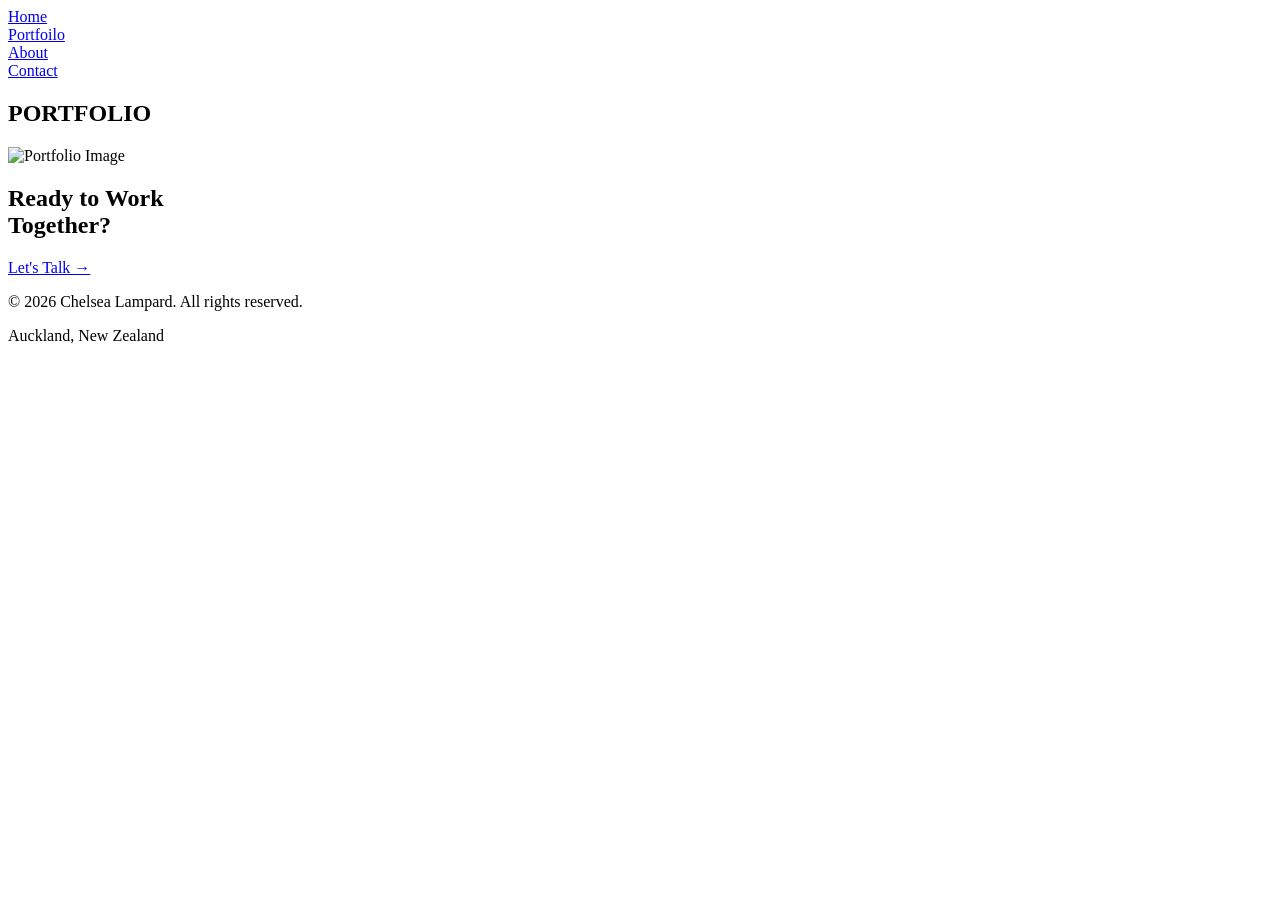
==== index.html @ 827a2244 "Add files via upload" ====
<!DOCTYPE html>
<html lang="en">
  <head>
    <meta charset="UTF-8">
    <link rel="preconnect" href="https://fonts.googleapis.com">
    <link rel="preconnect" href="https://fonts.gstatic.com" crossorigin>
     <link href="https://fonts.googleapis.com/css2?family=Anton&display=swap" rel="stylesheet">
    <link rel="stylesheet" href="/CSS/style.css">
    <meta name="viewport" content="width=device-width, initial-scale=1.0">
    <title>Chelsea's Portfilo</title>
  </head>

  <body>
    </main>
     <div class="menu">
      <div> <a href="/index.html"> Home </a> </div>
      <div> <a href="/portofoilo.html"> Portfoilo </a> </div>
      <div> <a href="/about.html"> About </a> </div>
      <div> <a href="/contact.html"> Contact </a> </div>
     </div>

     <!-- In your index.html body -->
<section class="hero">
  <div class="glass-card">
    <h1>PORTFOLIO</h1>
  </div>
  <div class="hero-image">
    <img src="IMAGES/L&P/APC_0028.webp" alt="Portfolio Image">
  </div>
</section>

    <script src="/JS/Scripts.js"></script>

    

    <div class="cta-band">
  <h2>Ready to Work<br/>Together?</h2>
  <a href="contact.html" class="btn-light"><span>Let's Talk &rarr;</span></a>
    </div>

  <footer>
    <p>&copy; 2026 Chelsea Lampard. All rights reserved.</p>
    <p>Auckland, New Zealand</p>
  </footer>

    </main>
  </body>
</html>
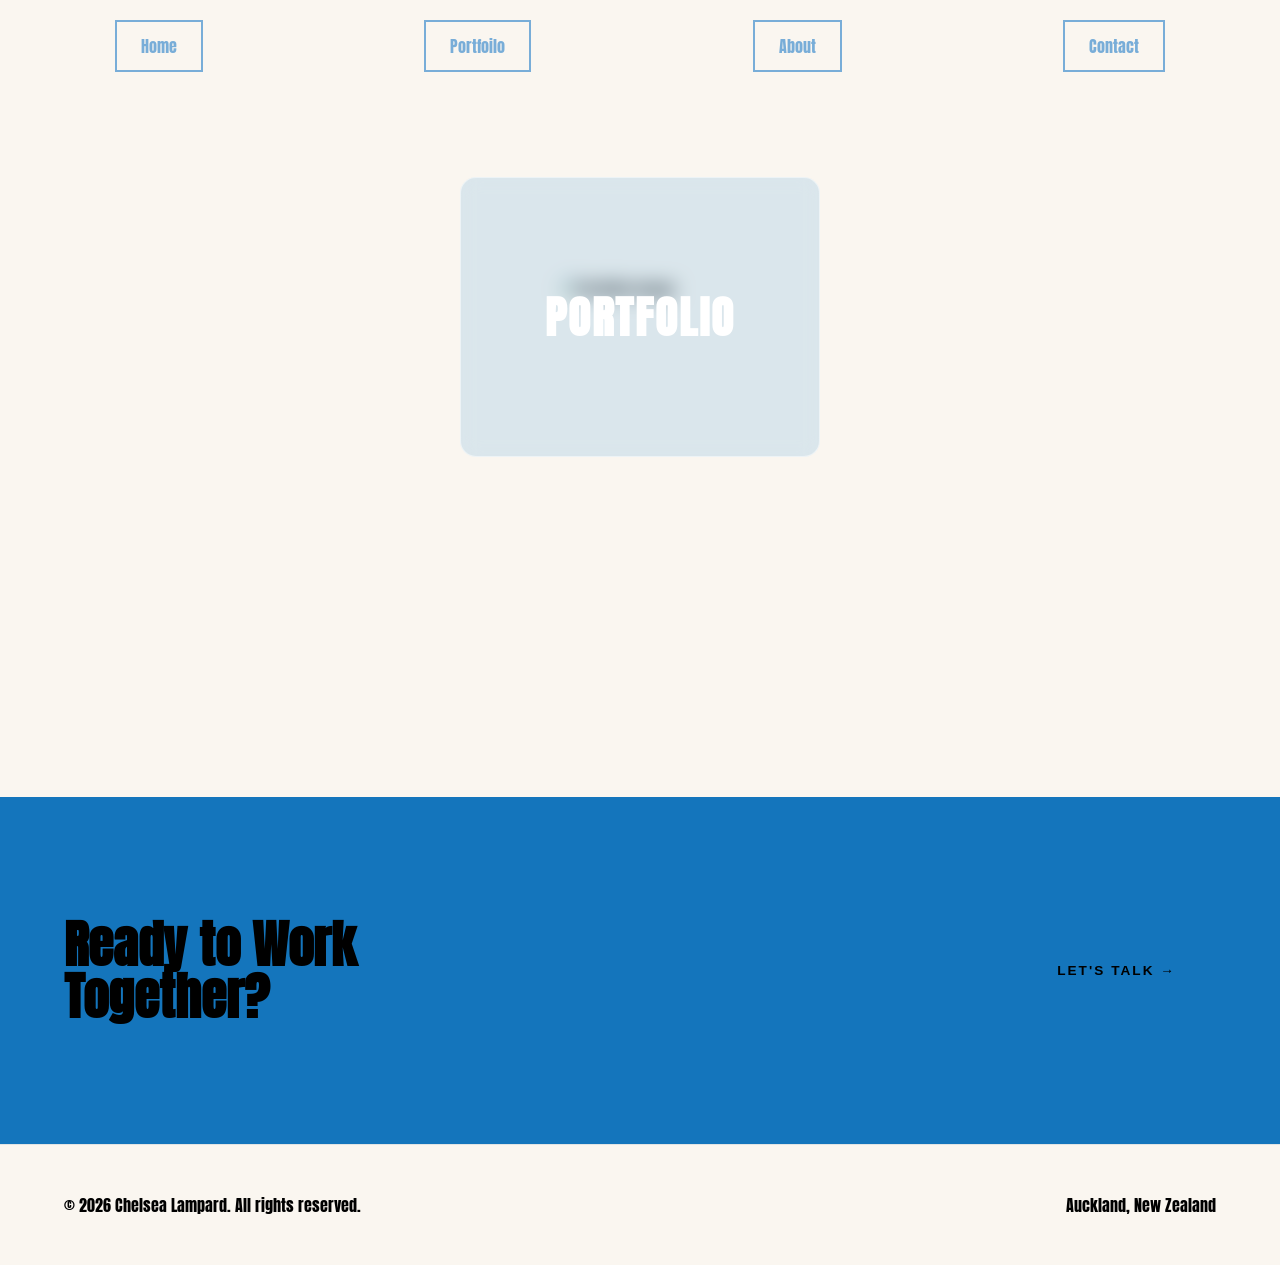
==== commit f1a49c44: "Update index.html" ====
--- a/index.html
+++ b/index.html
@@ -5,7 +5,7 @@
     <link rel="preconnect" href="https://fonts.googleapis.com">
     <link rel="preconnect" href="https://fonts.gstatic.com" crossorigin>
      <link href="https://fonts.googleapis.com/css2?family=Anton&display=swap" rel="stylesheet">
-    <link rel="stylesheet" href="/CSS/style.css">
+    <link rel="stylesheet" href="CSS/style.css">
     <meta name="viewport" content="width=device-width, initial-scale=1.0">
     <title>Chelsea's Portfilo</title>
   </head>
@@ -13,10 +13,10 @@
   <body>
     </main>
      <div class="menu">
-      <div> <a href="/index.html"> Home </a> </div>
-      <div> <a href="/portofoilo.html"> Portfoilo </a> </div>
-      <div> <a href="/about.html"> About </a> </div>
-      <div> <a href="/contact.html"> Contact </a> </div>
+      <div> <a href="index.html"> Home </a> </div>
+      <div> <a href="portofoilo.html"> Portfoilo </a> </div>
+      <div> <a href="about.html"> About </a> </div>
+      <div> <a href="contact.html"> Contact </a> </div>
      </div>
 
      <!-- In your index.html body -->
@@ -29,7 +29,7 @@
   </div>
 </section>
 
-    <script src="/JS/Scripts.js"></script>
+    <script src="JS/Scripts.js"></script>
 
     
 
--- a/CSS/style.css
+++ b/CSS/style.css
@@ -0,0 +1,643 @@
+
+*{
+  box-sizing:border-box;
+}
+
+body{
+  margin:0;
+  background-color:#FAF6F0
+}
+
+/*Fonts*/
+.anton-regular {
+  font-family: "Anton", sans-serif;
+  font-weight: 400;
+  font-style: normal;
+}
+
+.portfolio-title{
+  color: black;
+  font-family: "Anton", sans-serif;
+}
+
+.about-title{
+  color: black;
+  font-family: "Anton", sans-serif;
+}
+
+@import url('https://fonts.googleapis.com/css2?family=Anton&display=swap');
+
+
+
+.hero {
+  position: relative;
+  width: 100%;
+  height: 700px;
+  padding: 40px;
+  display: flex;
+  align-items: center;
+  justify-content: center;
+}
+
+/* Glass Card */
+.glass-card {
+  position: absolute;
+  top: 80px;
+  left: 50%;
+  transform: translateX(-180px); /* offset left from centre */
+  width: 360px;
+  height: 280px;
+  background: rgba(180, 210, 230, 0.45);
+  backdrop-filter: blur(10px);
+  -webkit-backdrop-filter: blur(10px);
+  border-radius: 16px;
+  border: 1px solid rgba(255, 255, 255, 0.5);
+  display: flex;
+  align-items: center;
+  justify-content: center;
+  z-index: 2;
+}
+
+.glass-card h1 {
+  font-family: 'Anton', sans-serif;
+  color: white;
+  font-size: 2.8rem;
+  letter-spacing: 2px;
+}
+
+/* Image underneath, overlapping the card */
+.hero-image {
+  position: absolute;
+  top: 180px;
+  left: 50%;
+  transform: translateX(-80px); /* offset right from centre */
+  width: 580px;
+  height: 420px;
+  z-index: 1;
+  border-radius: 8px;
+  overflow: hidden;
+}
+
+.hero-image img {
+  width: 100%;
+  height: 100%;
+  object-fit: cover;
+}
+
+/* Portfoilo Page */
+/* Masonry Photo Section */
+.masonry {
+column-count: 3; 
+column-gap: 12px; 
+padding: 12px;
+}
+
+.masonry img {
+width: 100%; 
+margin-bottom: 12px; 
+border-radius: 10px; 
+/* display: block; */
+transition: transform 0.3s, box-shadow 0.3s;
+}
+.masonry img:hover {
+transform: scale(1.03);
+box-shadow: 0 10px 25px rgba(0,0,0,0.2);
+}
+
+@media (max-width: 900px) {
+.masonry { column-count: 2;
+}
+}
+@media (max-width: 500px) {
+.masonry {
+column-count: 1;
+}
+}
+
+/* Image catlogray*/
+body {
+  font-family: 'Anton', sans-serif;
+  background: #faf6f0;
+}
+
+button {
+  padding: 10px 18px; 
+  margin-right: 10px;
+  margin-bottom: 20px; 
+  border: none;
+  background: #222; 
+  color: white; 
+  cursor: pointer;
+}
+
+button:hover {
+  background: #555;
+}
+
+.gallery { 
+  display: grid;
+  grid-template-columns: repeat(auto-fit, minmax(250px, 1fr)); 
+  gap: 20px;
+}
+
+.gallery img { 
+  width: 100%; 
+  height: 320px; 
+  object-fit: cover;
+}
+
+.hidden {
+  display: none;
+}
+
+/*about page*/
+#timeline {
+  padding: 7rem 4rem;
+}
+.section-label {
+  font-size: 0.75rem;
+  font-weight: 700;
+  letter-spacing: 0.3em;
+  text-transform: uppercase;
+  color: #1475bc;
+  margin-bottom: 0.75rem;
+}
+.section-heading {
+  font-family: 'Anton', sans-serif;
+  font-size: clamp(2.5rem, 5vw, 4rem);
+  color: #084576;
+  margin-bottom: 3.5rem;
+  line-height: 1;
+}
+.timeline-inner {
+  display: grid;
+  grid-template-columns: 1fr 3px 1fr;
+  gap: 0 3rem;
+  position: relative;
+}
+.timeline-line {
+  background: rgba(8,69,118,0.15);
+  position: relative;
+  align-self: stretch;
+}
+.timeline-line-fill {
+  position: absolute;
+  top: 0; left: 0; right: 0;
+  background: #1475bc;
+  height: 0%;
+  transition: height 1s ease;
+}
+.timeline-col-left, .timeline-col-right {
+  display: flex;
+  flex-direction: column;
+  gap: 0;
+}
+.timeline-item {
+  padding: 2.5rem 0;
+  border-bottom: 1px solid rgba(8,69,118,0.08);
+  opacity: 0;
+  transition: opacity 0.6s, transform 0.6s;
+}
+.timeline-col-left .timeline-item {
+  text-align: right;
+  transform: translateX(-30px);
+}
+.timeline-col-right .timeline-item {
+  transform: translateX(30px);
+}
+.timeline-item.visible {
+  opacity: 1;
+  transform: translateX(0);
+}
+.timeline-item:last-child { 
+  border-bottom: none; 
+}
+.timeline-year {
+  font-family: 'Anton', sans-serif;
+  font-size: 0.85rem;
+  color: #1475bc;
+  letter-spacing: 0.1em;
+  margin-bottom: 0.4rem;
+}
+.timeline-role {
+  font-family: 'Anton', sans-serif;
+  font-size: 1.3rem;
+  color: #084576;
+  line-height: 1.1;
+  margin-bottom: 0.3rem;
+}
+.timeline-where {
+  font-size: 0.8rem;
+  font-weight: 700;
+  letter-spacing: 0.1em;
+  text-transform: uppercase;
+  color: #1475bc;
+  margin-bottom: 0.6rem;
+}
+.timeline-desc {
+  font-size: 0.9rem;
+  font-weight: 300;
+  line-height: 1.7;
+  color: #1869AA;
+}
+
+/*particles*/
+#particles-js {
+  position: fixed;
+  width:100%;
+  height:100vh;
+  background: #084576;
+}
+
+main{
+ /* position: fixed; */
+  width: 100%;
+  z-index:2;
+  padding: 40px;
+  color:#faf6f0;
+  font-family: sans-serif;
+}
+
+.menu {
+  display:flex;
+  justify-content:space-around;
+  gap: 2rem;
+  padding:20px;
+  /* position: sticky; */
+  top:0;
+  z-index:1000;
+}
+
+.menu a {
+  position: relative; 
+  display: inline-block; 
+  padding: 12px 24px;
+  border: 2px solid #78ADD8; 
+  color: #78ADD8; 
+  text-decoration: none;
+  overflow: hidden; z-index: 1;
+  transition: 0.3s;
+}
+
+.menu a::before {
+  content:"";
+  position: absolute;
+  inset: 0;
+  background: #78ADD8;
+  transform: scalex(0);
+  transform-origin: left;
+  transition: 0.3s; 
+  z-index: -1;
+} 
+
+.menu a:hover::before {
+  transform: scalex(1);
+} 
+
+.menu a:hover { 
+  color: white;
+}
+
+.bg {
+height: 100%; display: flex;
+align-items: center; justify-content: center;
+background:center/cover no-repeat;
+}
+
+/* GLASS CARD */
+.card{
+padding: 40px 60px;
+color: white;
+backdrop-filter: blur(15px);
+background: rgba(255,255,255,0.2);
+border-radius: 20px;
+border: 1px solid rgba(255,255,255,0.3);
+}
+
+/* contact section*/
+.contact-section{
+  display:flex;
+  z-index: 5;
+  padding: 0px 20%;
+}
+.contact-wrapper{
+  background-color: rgba(255, 255, 255, 0.1);
+  -webkit-backdrop-filter: blur(5px);
+  backdrop-filter: blur(5px);
+  border: 1px rgba(255, 255, 255, 0.4);
+  border-radius: 20px;
+  padding:30px 20px;
+}
+
+.contact-left{
+  width:50%;
+  padding:30px;
+}
+
+.contact-right{
+  flex:1;
+  padding:40px;
+  z-index: 4;
+}
+
+.h2{
+  font-family: 'Anton', sans-serif;
+}
+
+/* form style*/
+form{
+  display:flex;
+  flex-direction: column;
+  gap: 12px;
+  max-width: 100%;
+}
+
+input{
+  padding: 10px;
+  border: 2px solid black;
+  border-radius: 4px;
+  font-size: 16px;
+}
+
+select{
+  padding: 10px;
+  border: 2px solid black;
+  border-radius: 4px;
+  font-size: 16px;
+}
+
+textarea{
+  padding: 10px;
+  border: 2px solid black;
+  border-radius: 4px;
+  font-size: 16px;
+}
+
+button{
+  cursor: pointer;
+}
+
+label{
+  display: block;
+  margin-bottom:10px;
+  font-size: 16px;
+}
+
+input[type="raido"]{
+  margin-right: 8px;
+}
+.input[type="raido"] {
+  transform:scale(1.2);
+}
+#message{
+  margin-top: 12px;
+  color: rgb(255, 255, 255);
+  font-weight: bold;
+}
+
+/* cta band at bottom of home page*/
+.cta-band {
+  background: #1475bc;
+  padding: 5rem 4rem;
+  display: flex;
+  justify-content: space-between;
+  align-items: center;
+  gap: 2rem;
+}
+.cta-band h2 {
+  font-family: 'Anton', sans-serif;
+  font-size: clamp(2rem, 4vw, 3.5rem);
+  color: var(--parchment);
+  line-height: 1;
+}
+.btn-light {
+  display: inline-block;
+  padding: 1rem 2.5rem;
+  background: var(--parchment);
+  color: black;
+  font-family: 'Lato', sans-serif;
+  font-weight: 700;
+  font-size: 0.85rem;
+  letter-spacing: 0.15em;
+  text-transform: uppercase;
+  text-decoration: none;
+  white-space: nowrap;
+  position: relative;
+  overflow: hidden;
+  transition: color 0.3s;
+}
+.btn-light::after {
+  content: '';
+  position: absolute;
+  inset: 0;
+  background: var(--yale);
+  transform: scaleX(0);
+  transform-origin: left;
+  transition: transform 0.35s cubic-bezier(0.77,0,0.175,1);
+  z-index: 0;
+}
+.btn-light span { position: relative; z-index: 1; }
+.btn-light:hover::after { transform: scaleX(1); }
+.btn-light:hover span { color: var(--parchment); }
+
+/* ── TABLET (iPad) ── */
+@media (max-width: 768px) {
+
+  /* Nav */
+  .menu {
+    flex-wrap: wrap;
+    gap: 0.5rem;
+    padding: 10px;
+    justify-content: center;
+  }
+  .menu a {
+    padding: 8px 14px;
+    font-size: 0.85rem;
+  }
+
+  /* Timeline */
+  #timeline {
+    padding: 3rem 1.5rem;
+  }
+  .timeline-inner {
+    grid-template-columns: 1fr;
+  }
+  .timeline-line {
+    display: none;
+  }
+  .timeline-col-left .timeline-item {
+    text-align: left;
+    transform: translateX(0);
+  }
+  .timeline-col-right .timeline-item {
+    transform: translateX(0);
+  }
+
+  /* Masonry */
+  .masonry {
+    column-count: 2;
+  }
+
+  /* Contact */
+  .contact-section {
+    flex-direction: column;
+    padding: 0;
+  }
+  .contact-left {
+    width: 100%;
+  }
+  .contact-right {
+    padding: 20px;
+  }
+
+  /* CTA band */
+  .cta-band {
+    flex-direction: column;
+    text-align: center;
+    padding: 3rem 1.5rem;
+  }
+
+  /* Footer */
+  footer {
+    flex-direction: column;
+    text-align: center;
+    gap: 0.5rem;
+    padding: 1.5rem;
+  }
+
+  /* Card */
+  .card {
+    padding: 20px 25px;
+  }
+}
+
+/* ── MOBILE (iPhone SE 1st gen — 320px) ── */
+@media (max-width: 375px) {
+
+  /* Nav */
+  .menu {
+    flex-direction: row;
+    flex-wrap: wrap;
+    justify-content: center;
+    gap: 0.5rem;
+    padding: 8px;
+  }
+  .menu a {
+    width: 100%;
+    text-align: center;
+    padding: 8px 10px;
+    font-size: 0.75rem;
+  }
+
+  /* Headings */
+  h1 {
+    font-size: 2rem;
+  }
+  h2 {
+    font-size: 1.5rem;
+  }
+
+  /* Timeline */
+  #timeline {
+    padding: 2rem 1rem;
+  }
+  .section-heading {
+    font-size: 2rem;
+    margin-bottom: 2rem;
+  }
+  .timeline-item {
+    padding: 1.5rem 0;
+  }
+  .timeline-role {
+    font-size: 1rem;
+  }
+  .timeline-desc {
+    font-size: 0.85rem;
+  }
+
+  /* Masonry */
+  .masonry {
+    column-count: 1;
+    padding: 8px;
+  }
+
+  /* Contact */
+  .contact-section {
+    flex-direction: column;
+    padding: 0;
+  }
+  .contact-left, .contact-right {
+    width: 100%;
+    padding: 15px;
+  }
+  input, select, textarea {
+    font-size: 14px;
+  }
+
+  /* Main padding */
+  main {
+    padding: 15px;
+  }
+
+  /* CTA band */
+  .cta-band {
+    padding: 2rem 1rem;
+  }
+  .cta-band h2 {
+    font-size: 1.8rem;
+  }
+  .btn-light {
+    padding: 0.8rem 1.5rem;
+    font-size: 0.75rem;
+  }
+
+  /* Footer */
+  footer {
+    flex-direction: column;
+    text-align: center;
+    gap: 0.5rem;
+    padding: 1rem;
+    font-size: 0.75rem;
+  }
+
+  /* Card */
+  .card {
+    padding: 15px 20px;
+    border-radius: 12px;
+  }
+}
+
+/* Footer*/
+footer {
+  padding: 2rem 4rem;
+  border-top: 1px solid rgba(8,69,118,0.1);
+  display: flex;
+  justify-content: space-between;
+  align-items: center;
+}
+
+
+@media screen and (max-width:640px){
+  .contact-section{
+  flex-direction: column;
+}
+
+.contact-left, .contact-right{
+  padding: 20px;
+}
+}
+
+@media (max-width: 700px){
+  h1{
+    font-size: 36px;
+  }
+  .contact-section{
+  padding: 0px 0px;
+  }
+  .contact-left {
+    width:100%;
+  }
+  main{
+    padding: 20px;
+  }
+}
